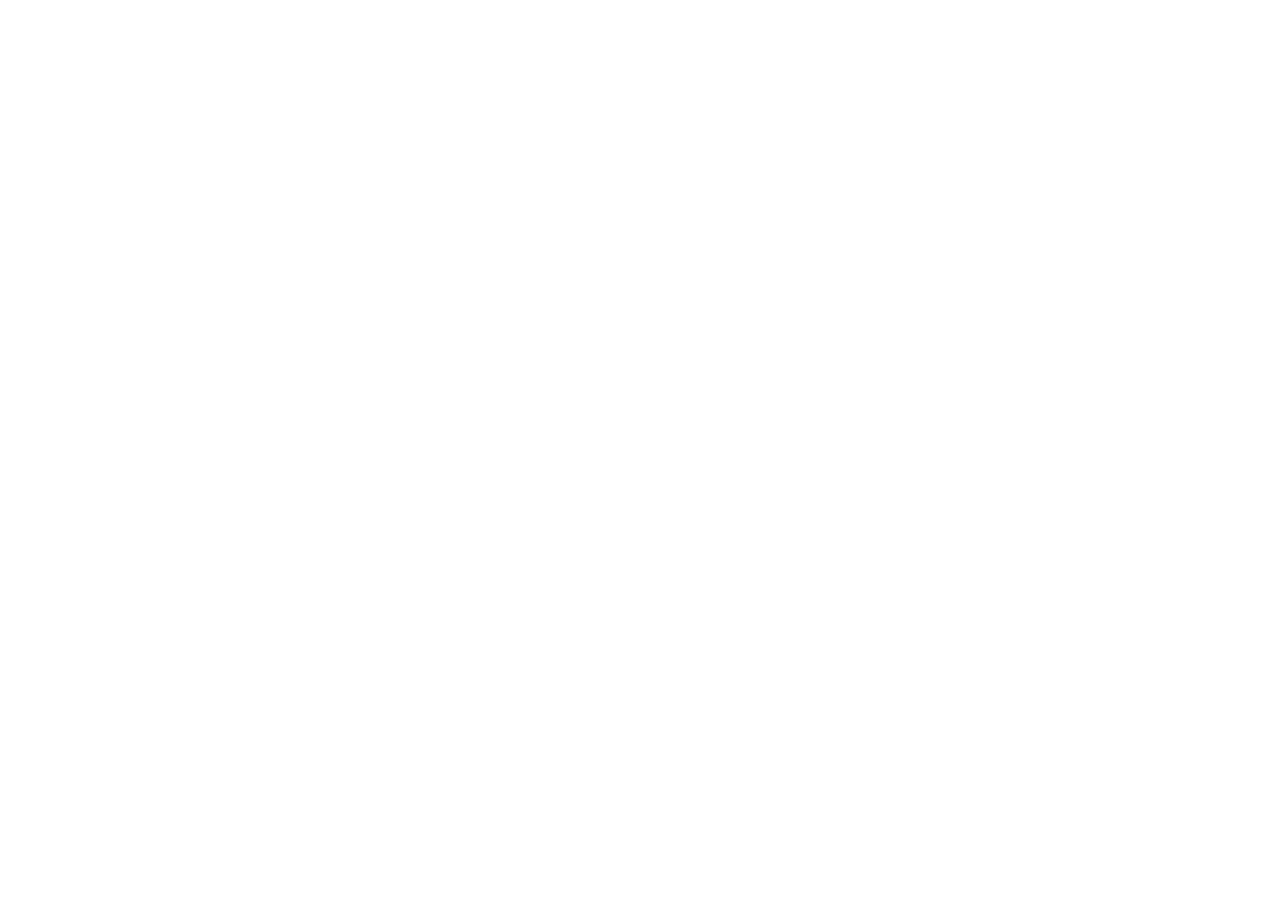
==== bali-kitesurfing.html @ 6012e62c "Commit from Pingendo" ====
<html>
    <head>
        <meta charset="utf-8">
        <meta name="viewport" content="width=device-width, initial-scale=1">
        <link href="http://cdnjs.cloudflare.com/ajax/libs/font-awesome/4.3.0/css/font-awesome.min.css" rel="stylesheet" type="text/css">
        <link href="http://v4.pingendo.com/assets/bootstrap/themes/default.css" rel="stylesheet" type="text/css">
    </head>
    <body>
        <script type="text/javascript" src="http://cdnjs.cloudflare.com/ajax/libs/jquery/2.0.3/jquery.min.js"></script>
        <script type="text/javascript" src="http://netdna.bootstrapcdn.com/bootstrap/3.3.4/js/bootstrap.min.js"></script>
    </body>
</html>
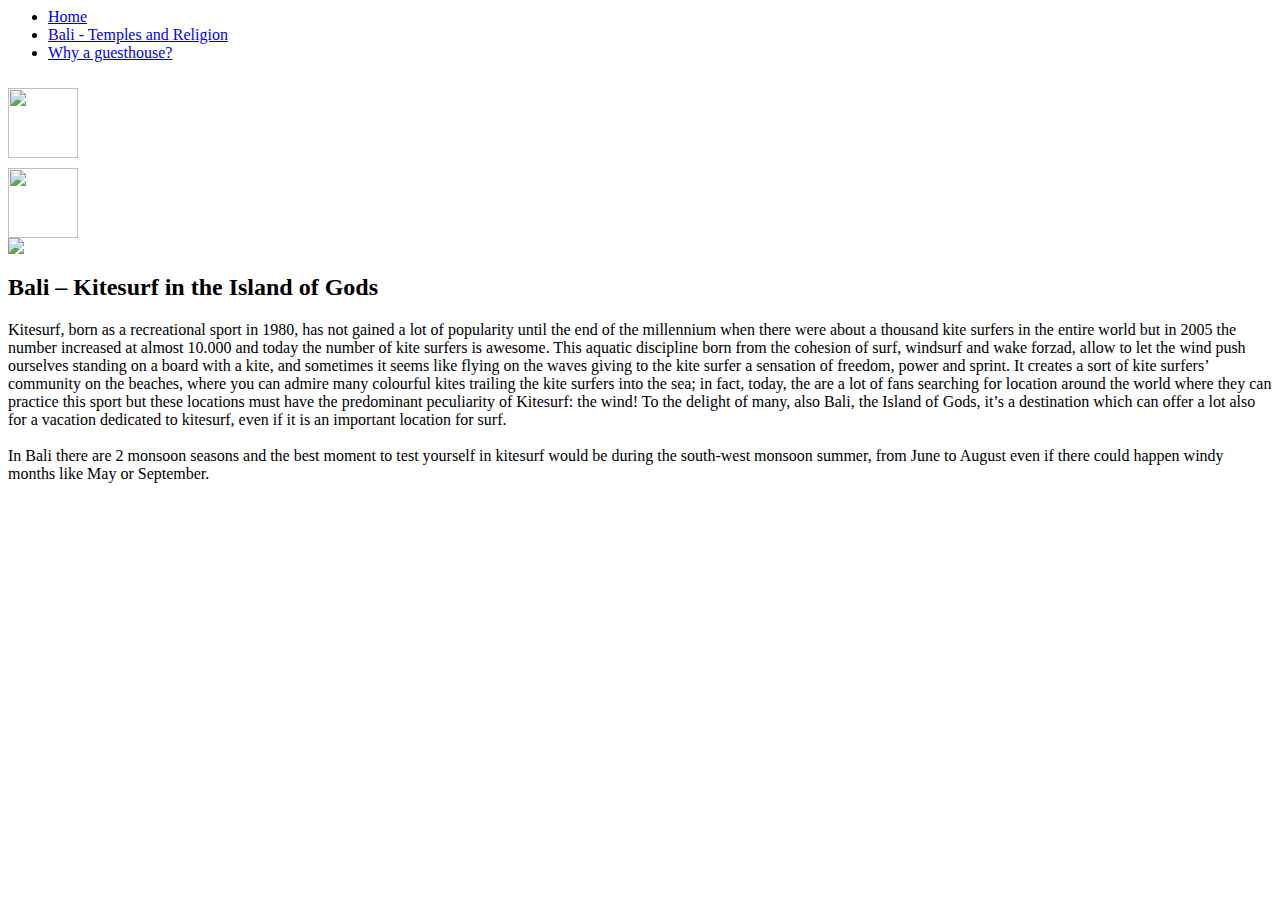
==== commit cbdaf959: "Commit from Pingendo" ====
--- a/bali-kitesurfing.html
+++ b/bali-kitesurfing.html
@@ -1,12 +1,59 @@
-<html>
-    <head>
-        <meta charset="utf-8">
-        <meta name="viewport" content="width=device-width, initial-scale=1">
-        <link href="http://cdnjs.cloudflare.com/ajax/libs/font-awesome/4.3.0/css/font-awesome.min.css" rel="stylesheet" type="text/css">
-        <link href="http://v4.pingendo.com/assets/bootstrap/themes/default.css" rel="stylesheet" type="text/css">
-    </head>
-    <body>
-        <script type="text/javascript" src="http://cdnjs.cloudflare.com/ajax/libs/jquery/2.0.3/jquery.min.js"></script>
-        <script type="text/javascript" src="http://netdna.bootstrapcdn.com/bootstrap/3.3.4/js/bootstrap.min.js"></script>
-    </body>
-</html>+<html><head>
+  <meta charset="utf-8">
+  <meta name="viewport" content="width=device-width, initial-scale=1">
+  <script type="text/javascript" src="http://cdnjs.cloudflare.com/ajax/libs/jquery/2.0.3/jquery.min.js"></script>
+  <script type="text/javascript" src="http://netdna.bootstrapcdn.com/bootstrap/3.3.4/js/bootstrap.min.js"></script>
+  <link href="http://cdnjs.cloudflare.com/ajax/libs/font-awesome/4.3.0/css/font-awesome.min.css" rel="stylesheet" type="text/css">
+  <link href="style.css" rel="stylesheet" type="text/css">
+  <title>Bali - Temples and Religion</title>
+  <meta name="description" content="This article talks about the Hinduist religious culture in Bali, opposite forces of good and evil as they are represented in nature.  
+There is also a list and a little description of the most important temples and the places where they are situated, in order to give simple and clear information which can be useful for who want to discover the island.
+">
+  <meta name="keywords" content="Animism,Goddess,Batukaru,Sang Hyang Widhi,Pura Besakih,propitiatory rituals,serpent,bats,Naga Basuki,Bratan, Candikuning,offering ceremonies,Kecak,Tana Loth,Pura Tana Loth,Pura Luhur Ulu Watu, Pura Luhur Batukaru,Pura Ulun Danu Bratan,Pura Goa Lawah,dharma,adharma,bali,guesthouse,religione,templi,divinità,armonia,moksa,isola,spiriti,indonesia, induismo, hindu">
+</head><body>
+  <div class="m-y-1 section">
+    <div class="container">
+      <div class="row">
+        <div class="col-md-10">
+          <ul class="lead nav nav-pills text-xs-right">
+            <li class="nav-item">
+              <a href="/" class="nav-link">Home</a>
+            </li>
+            <li class="nav-item">
+              <a class="active nav-link" href="#">Bali - Temples and Religion</a>
+            </li>
+            <li class="nav-item">
+              <a href="bali-why-a-guesthouse.html" class="nav-link">Why a guesthouse? </a>
+            </li>
+          </ul>
+        </div>
+        <div class="col-md-1">
+          <a href="bali-templi-religione.html">
+            <img src="http://skeleton-admin.s3-website.eu-central-1.amazonaws.com/images/it_flag.png" style="padding-top:10px;width:70px;" class="center-block img-rounded">
+          </a>
+        </div>
+        <div class="col-md-1">
+          <a href="#">
+            <img src="http://skeleton-admin.s3-website.eu-central-1.amazonaws.com/images/eng_flag.png" style="padding-top:10px;width:70px;" class="center-block img-rounded">
+          </a>
+        </div>
+      </div>
+    </div>
+  </div>
+  <div class="p-y-3 section">
+    <div class="container">
+      <div class="row">
+        <div class="col-md-12">
+          <a><img src="besakih-big.jpg" class="center-block img-fluid img-thumbnail"></a>
+          <br>
+          <h2 class="text-primary">Bali – Kitesurf in the Island of Gods</h2>
+          <p class="lead" contenteditable="true">Kitesurf, born as a recreational sport in 1980, has not gained a lot of popularity until the end of the millennium when there were about a thousand kite surfers in the entire world but in 2005 the number increased at almost 10.000 and today the number of kite surfers is awesome. This aquatic discipline born from the cohesion of surf, windsurf and wake forzad, allow to let the wind push ourselves standing on a board with a kite, and sometimes it seems like flying on the waves giving to the kite surfer a sensation of freedom, power and sprint. It creates a sort of kite surfers’ community on the beaches, where you can admire many colourful kites trailing the kite surfers into the sea; in fact, today, the are a lot of fans searching for location around the world where they can practice this sport but these locations must have the predominant peculiarity of Kitesurf: the wind! To the delight of many, also Bali, the Island of Gods, it’s a destination which can offer a lot also for a vacation dedicated to kitesurf, even if it is an important location for surf.&nbsp;<br><br>In Bali there are 2 monsoon seasons and the best moment to test yourself in kitesurf would be during the south-west monsoon summer, from June to August even if there could happen windy months like May or September.&nbsp;</p>
+        </div>
+      </div>
+    </div>
+  </div>
+
+
+
+
+</body></html>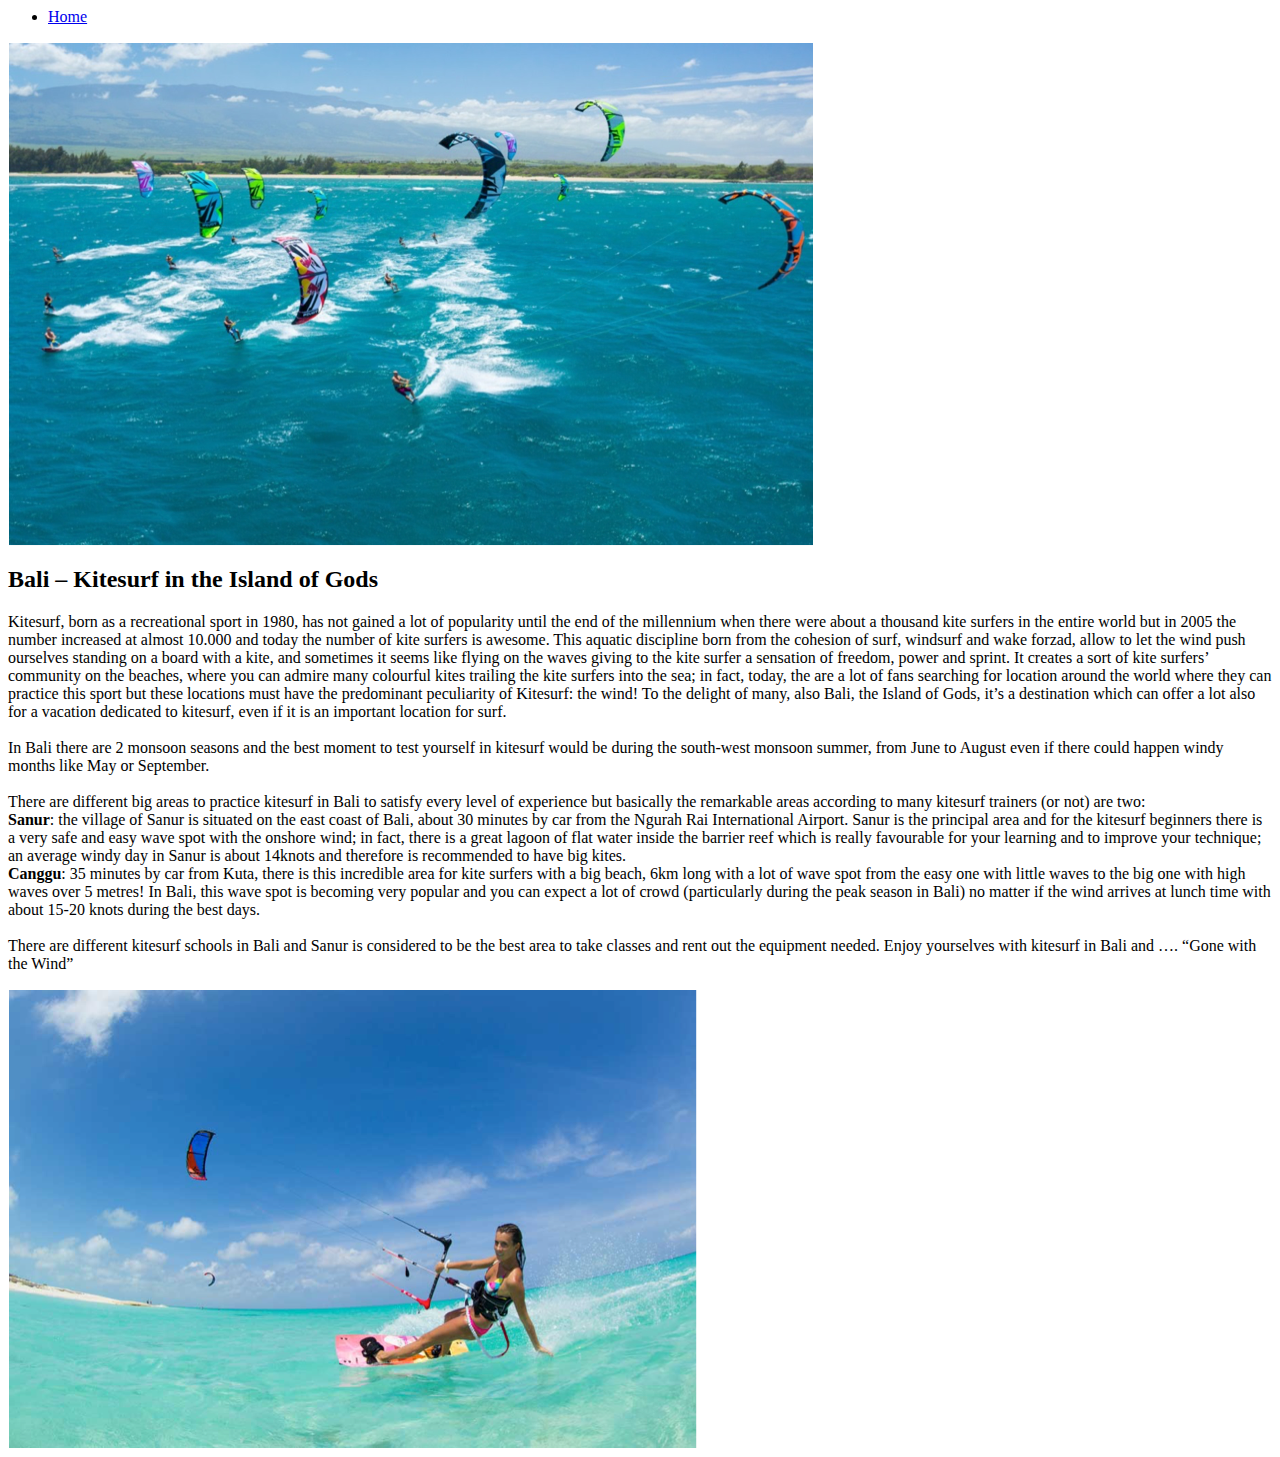
==== commit cb187798: "commit" ====
--- a/bali-kitesurfing.html
+++ b/bali-kitesurfing.html
@@ -5,11 +5,9 @@
   <script type="text/javascript" src="http://netdna.bootstrapcdn.com/bootstrap/3.3.4/js/bootstrap.min.js"></script>
   <link href="http://cdnjs.cloudflare.com/ajax/libs/font-awesome/4.3.0/css/font-awesome.min.css" rel="stylesheet" type="text/css">
   <link href="style.css" rel="stylesheet" type="text/css">
-  <title>Bali - Temples and Religion</title>
-  <meta name="description" content="This article talks about the Hinduist religious culture in Bali, opposite forces of good and evil as they are represented in nature.  
-There is also a list and a little description of the most important temples and the places where they are situated, in order to give simple and clear information which can be useful for who want to discover the island.
-">
-  <meta name="keywords" content="Animism,Goddess,Batukaru,Sang Hyang Widhi,Pura Besakih,propitiatory rituals,serpent,bats,Naga Basuki,Bratan, Candikuning,offering ceremonies,Kecak,Tana Loth,Pura Tana Loth,Pura Luhur Ulu Watu, Pura Luhur Batukaru,Pura Ulun Danu Bratan,Pura Goa Lawah,dharma,adharma,bali,guesthouse,religione,templi,divinità,armonia,moksa,isola,spiriti,indonesia, induismo, hindu">
+  <title>Bali – Kitesurf in the Island of Gods</title>
+  <meta name="description" content="An overview of the areas of Canggu and Sanur in Bali where you can practice Kitesurf !">
+  <meta name="keywords" content="Bali, kitesurf, guesthouse, Canggu, Sanur, wake, mare, spot, surf, wind, onshore, reef , kuta, airport, beginners, beaches, monsoon , June, August, May , September, waves, trainers, Ngurah Rai International Airport, peak season.">
 </head><body>
   <div class="m-y-1 section">
     <div class="container">
@@ -19,24 +17,9 @@
             <li class="nav-item">
               <a href="/" class="nav-link">Home</a>
             </li>
-            <li class="nav-item">
-              <a class="active nav-link" href="#">Bali - Temples and Religion</a>
-            </li>
-            <li class="nav-item">
-              <a href="bali-why-a-guesthouse.html" class="nav-link">Why a guesthouse? </a>
-            </li>
           </ul>
         </div>
-        <div class="col-md-1">
-          <a href="bali-templi-religione.html">
-            <img src="http://skeleton-admin.s3-website.eu-central-1.amazonaws.com/images/it_flag.png" style="padding-top:10px;width:70px;" class="center-block img-rounded">
-          </a>
-        </div>
-        <div class="col-md-1">
-          <a href="#">
-            <img src="http://skeleton-admin.s3-website.eu-central-1.amazonaws.com/images/eng_flag.png" style="padding-top:10px;width:70px;" class="center-block img-rounded">
-          </a>
-        </div>
+
       </div>
     </div>
   </div>
@@ -44,11 +27,28 @@
     <div class="container">
       <div class="row">
         <div class="col-md-12">
-          <a><img src="besakih-big.jpg" class="center-block img-fluid img-thumbnail"></a>
+          <a><img src="surf1.png" class="center-block img-fluid img-thumbnail"></a>
           <br>
           <h2 class="text-primary">Bali – Kitesurf in the Island of Gods</h2>
-          <p class="lead" contenteditable="true">Kitesurf, born as a recreational sport in 1980, has not gained a lot of popularity until the end of the millennium when there were about a thousand kite surfers in the entire world but in 2005 the number increased at almost 10.000 and today the number of kite surfers is awesome. This aquatic discipline born from the cohesion of surf, windsurf and wake forzad, allow to let the wind push ourselves standing on a board with a kite, and sometimes it seems like flying on the waves giving to the kite surfer a sensation of freedom, power and sprint. It creates a sort of kite surfers’ community on the beaches, where you can admire many colourful kites trailing the kite surfers into the sea; in fact, today, the are a lot of fans searching for location around the world where they can practice this sport but these locations must have the predominant peculiarity of Kitesurf: the wind! To the delight of many, also Bali, the Island of Gods, it’s a destination which can offer a lot also for a vacation dedicated to kitesurf, even if it is an important location for surf.&nbsp;<br><br>In Bali there are 2 monsoon seasons and the best moment to test yourself in kitesurf would be during the south-west monsoon summer, from June to August even if there could happen windy months like May or September.&nbsp;</p>
-        </div>
+          <p class="lead">Kitesurf, born as a recreational sport in 1980, has not gained a lot of popularity until the end of the millennium when there were about a thousand kite surfers in the entire world but in 2005 the number increased at almost 10.000 and today
+            the number of kite surfers is awesome. This aquatic discipline born from the cohesion of surf, windsurf and wake forzad, allow to let the wind push ourselves standing on a board with a kite, and sometimes it seems like flying on the waves
+            giving to the kite surfer a sensation of freedom, power and sprint. It creates a sort of kite surfers’ community on the beaches, where you can admire many colourful kites trailing the kite surfers into the sea; in fact, today, the are a lot
+            of fans searching for location around the world where they can practice this sport but these locations must have the predominant peculiarity of Kitesurf: the wind! To the delight of many, also Bali, the Island of Gods, it’s a destination which
+            can offer a lot also for a vacation dedicated to kitesurf, even if it is an important location for surf.&nbsp;
+            <br>
+            <br>In Bali there are 2 monsoon seasons and the best moment to test yourself in kitesurf would be during the south-west monsoon summer, from June to August even if there could happen windy months like May or September.&nbsp;&nbsp;<br>
+          <br>There are different big areas to practice kitesurf in Bali to satisfy every level of experience but basically the remarkable areas according to many kitesurf trainers (or not) are two: 
+          <br/>
+          <b>Sanur</b>: the village of Sanur is situated on the east coast
+          of Bali, about 30 minutes by car from the Ngurah Rai International Airport. Sanur is the principal area and for the kitesurf beginners there is a very safe and easy wave spot with the onshore wind; in fact, there is a great lagoon of flat water
+          inside the barrier reef which is really favourable for your learning and to improve your technique; an average windy day in Sanur is about 14knots and therefore is recommended to have big kites.<br/>
+          <b>Canggu</b>: 35 minutes by car from Kuta, there is
+          this incredible area for kite surfers with a big beach, 6km long with a lot of wave spot from the easy one with little waves to the big one with high waves over 5 metres! In Bali, this wave spot is becoming very popular and you can expect a
+          lot of crowd (particularly during the peak season in Bali) no matter if the wind arrives at lunch time with about 15-20 knots during the best days.
+          <br>
+          <br>There are different kitesurf schools in Bali and Sanur is considered to be the best area to take classes and rent out the equipment needed. Enjoy yourselves with kitesurf in Bali and …. “Gone with the Wind”</p></div>
+
+        <a><img src="surf2.png" class="center-block img-fluid img-thumbnail"></a>
       </div>
     </div>
   </div>
@@ -56,4 +56,7 @@
 
 
 
+
+
+
 </body></html>